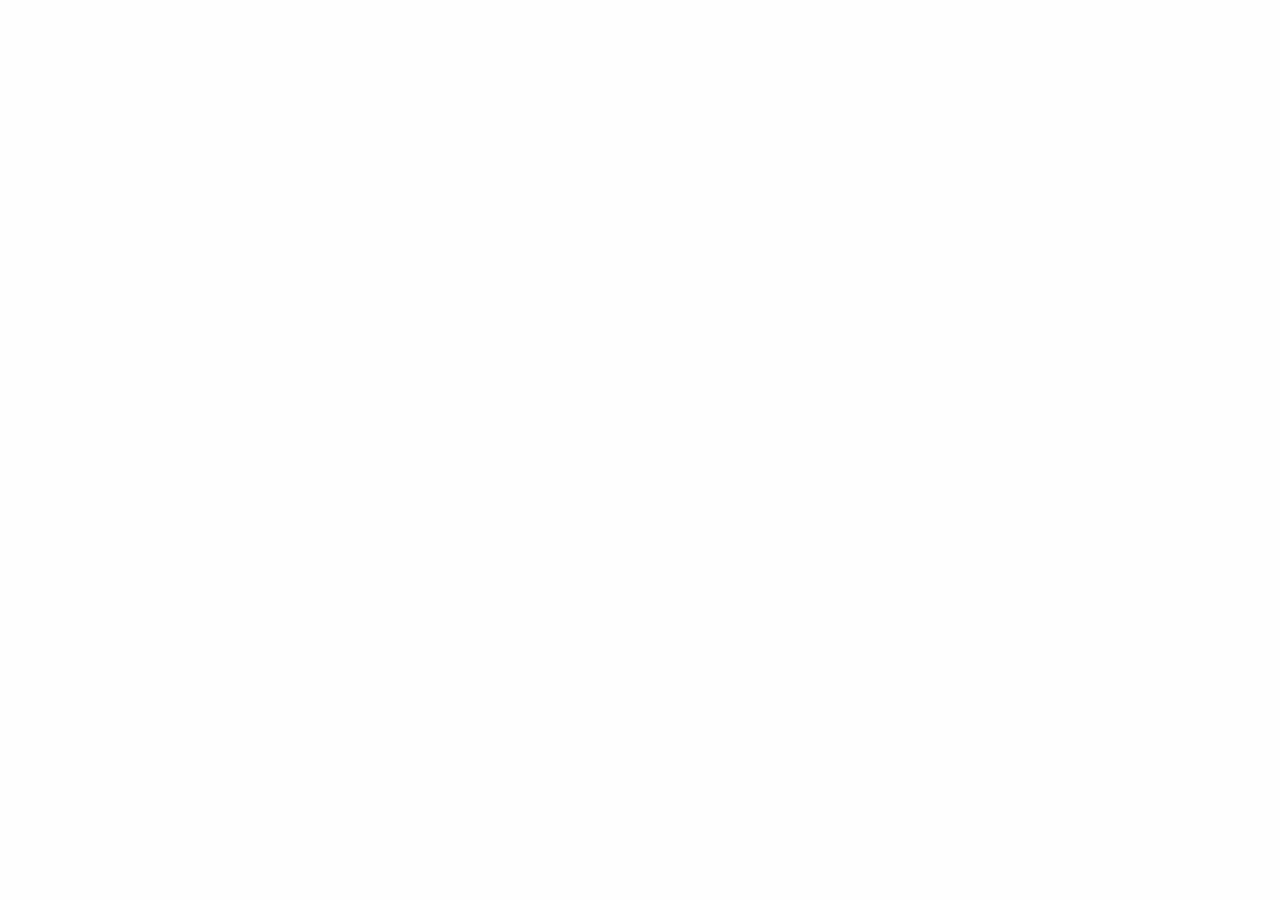
==== add-business.html @ 33c51ef4 "adding of the add-business.html page" ====
<!doctype html>
<html class="no-js" lang="en" dir="ltr">
  <head>
    <meta charset="utf-8">
    <meta http-equiv="x-ua-compatible" content="ie=edge">
    <meta name="viewport" content="width=device-width, initial-scale=1.0">
    <title>LogIn</title>
    <link rel="stylesheet" href="css/foundation.css">
    <link rel="stylesheet" href="css/app.css">
  </head>
  <body>












    <script src="js/vendor/jquery.js"></script>
    <script src="js/vendor/what-input.js"></script>
    <script src="js/vendor/foundation.js"></script>
    <script src="js/app.js"></script>
    </body>
    </html>
---- css/app.css ----
img{
  width: 100%;
  height: auto;
}

h1{
  text-align: center;
}

#ABOUT{
  background-color: red;
  width: 100%;
  height: 100%;
}
h4{
  text-align: center;
}

#why{
  width: 100%;
  height: 100%;
  background-color: yellow;
}

#voices{
  background:red;
  width: auto;
  height: auto;
}
h5{
  text-align: center;
}

h3{
  text-align: center;
  background: yellow;
}

h2{
  text-align: center;
}


#chin{
  background: blue;
}


.pp{
  text-align: center;
  background-color: brown;
}












#fo{
  border-style: solid;
}
.po{
  float: right;
}







.lg{
  color: red;
  text-align: center;
}


.ligi{
  font-size: 30px;
}
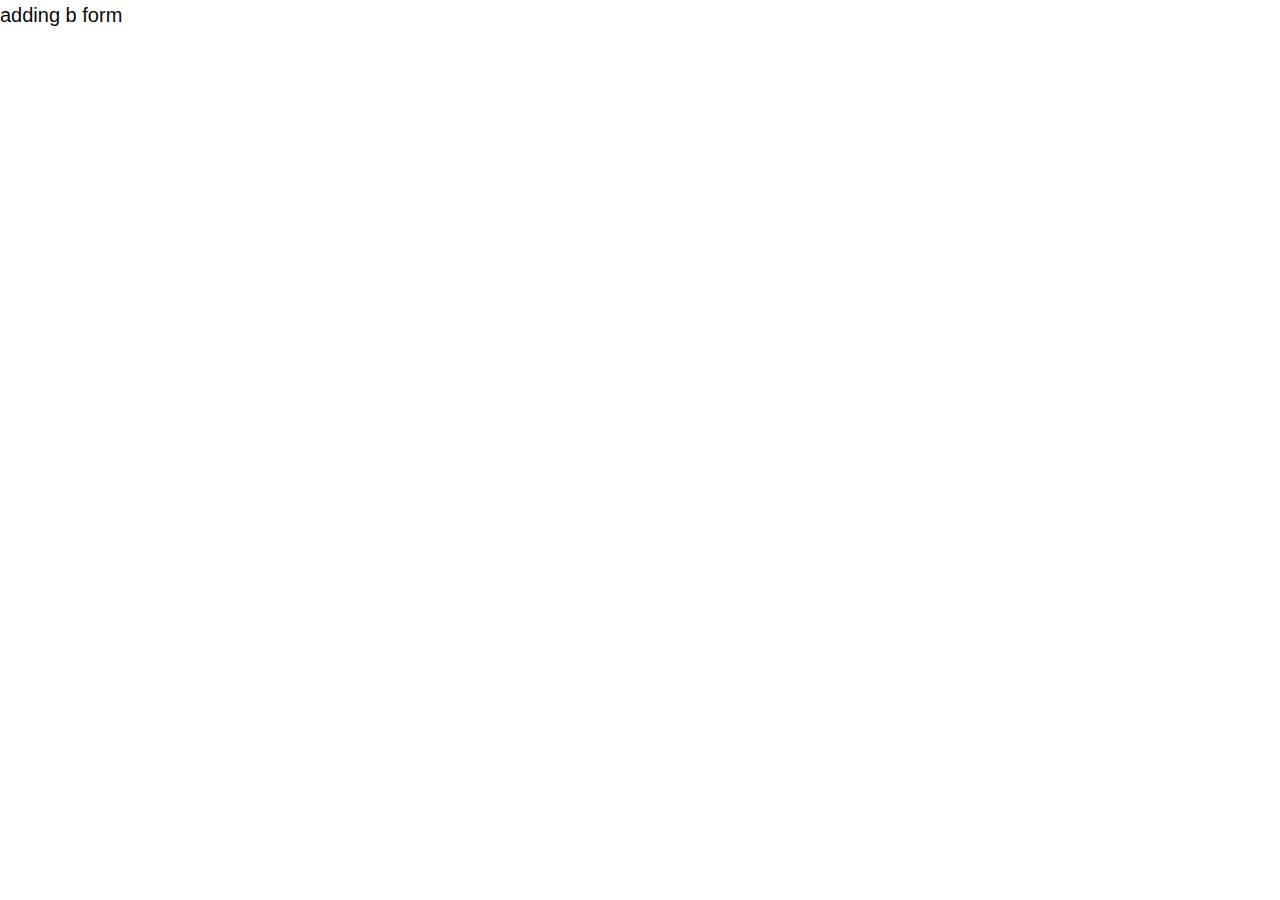
==== commit 07734cbe: "adding of the modified files" ====
--- a/add-business.html
+++ b/add-business.html
@@ -4,12 +4,12 @@
     <meta charset="utf-8">
     <meta http-equiv="x-ua-compatible" content="ie=edge">
     <meta name="viewport" content="width=device-width, initial-scale=1.0">
-    <title>LogIn</title>
+    <title>add business</title>
     <link rel="stylesheet" href="css/foundation.css">
     <link rel="stylesheet" href="css/app.css">
   </head>
   <body>
-
+<span class="ab">adding b form</span>
 
 
 
--- a/css/app.css
+++ b/css/app.css
@@ -84,3 +84,12 @@
 .ligi{
   font-size: 30px;
 }
+
+
+
+
+
+.ab{
+  text-align: center;
+  font-size:20px;
+}
